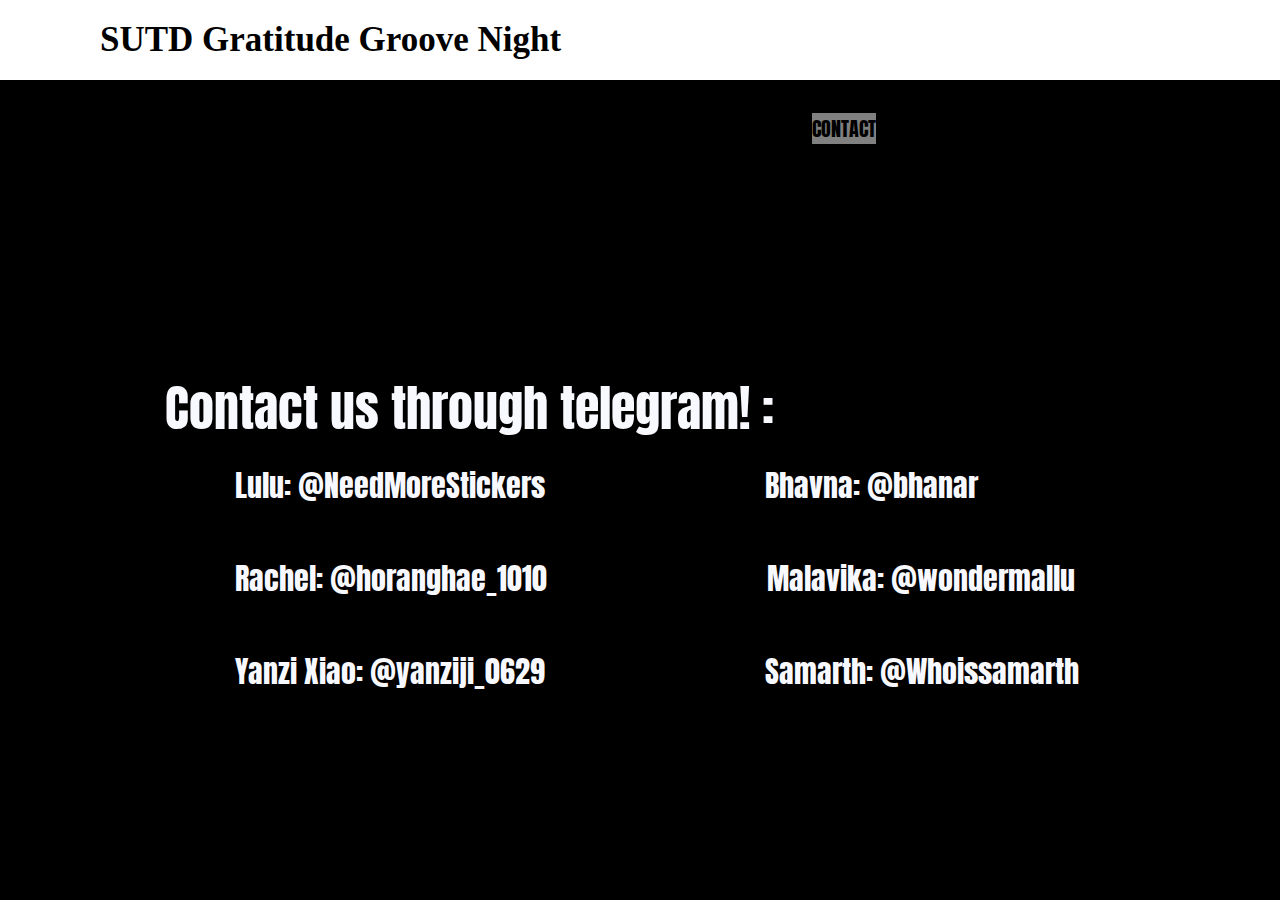
==== contact.html @ cc0b8114 "Add files via upload" ====
<!doctype html>
<html lang="en">
<head>
    <meta charset="utf-8">
    <meta http-equiv="X-UA-Compatible" content="IE=edge">
    <meta name="viewport" content="width=device-width, initial-scale=0.3">

    <title>Gratitude Groove Night</title>
    <link rel="stylesheet" href="css/bootstrap.min.css">
    <link rel="stylesheet" href="css/styles.css">
    <link rel="stylesheet" href="https://fonts.googleapis.com/css?family=Anton">
</head>
  <body>
    <img class="back" src="https://images.pexels.com/photos/1190297/pexels-photo-1190297.jpeg?cs=srgb&dl=pexels-wendy-wei-1190297.jpg&fm=jpg" alt="back" width="1920" height="750">
      <header>
          
          <nav>
              <label class="logo">SUTD Gratitude Groove Night</label>
              <ul>
                  <li><a href="index.html">Home</a></li>
                  <li><a href="about.html">About</a></li>
                  <li><a class="active" href="contact.html">Contact</a></li>
                  <li><a href="make a donation.html">Make a Donation</a></li>
                  <li><a href="https://tinyurl.com/ggnsignup">SIGN UP FOR FREE HERE</a></li>
              </ul>

          </nav>
      </header>

      <div class="container-fluid">
          <section>
              <h3>Contact us through telegram! :</h3>
          </section>
          <div>
              <border-box>
                  <div class="teletext">Lulu: @NeedMoreStickers</div>
                  <div class="teletext">Bhavna: @bhanar</div>
                  <div class="teletext">Rachel: @horanghae_1010</div>
                  <div class="teletext">Malavika: @wondermallu</div>
                  <div class="teletext">Yanzi Xiao: @yanziji_0629</div>
                  <div class="teletext">Samarth: @Whoissamarth</div>
              </border-box>
          </div>
      </div>
      <script src="js/jquery-1.11.3.min.js"></script>
      <script src="js/bootstrap.min.js"></script>
      <script src="js/script.js"></script>
  </body>
</html>
---- css/styles.css ----
#header-nav {
  background-color: white;
  border-radius: 0;
  border: 0;
  height: 55px;
}

#heading {
	float: left;
	position: absolute;
	top: 5px;
	left: 5px;

}

h1 {
	margin: 0px;
	font: bold;

}

#nav-list {
	text-align: center;

}

#p {
	background-color: gray;
	color: white;
	height: 1000px;
}

#collapsable-nav {
	background-color: #0082e6;
	display: block;
}

body {
	font-family: Anton;
	font-size: 300%;
	background-color: black;
	color: ghostwhite;
	
}

* {
	padding: 0;
	margin: 0;
	text-decoration: none;
	list-style: none;
	box-sizing: border-box;
}

nav {
	background:white;
	height: 80px;
	width: 100%
}
label.logo {
	color: black;
	font-size: 35px;
	line-height: 80px;
	padding: 0 100px;
	font-weight: bold;
	font-family: Brush Script MT;
	margin-right: 0px;
}

nav ul{
	float: right;
	margin-right: 20px;
}
nav ul li{
	display: inline-block;
	line-height: 80px;
	margin: 0 5px;
}
nav ul li a{
	color: black;
	font-size: 20px;
	text-transform: uppercase;
	margin-left: 20px;
}

a.active, a:hover {
	background: #808080;
	transition: all .5s;
}

#check{
	display: none;
}



.Donation {
	position: center;
	border-color: black;
	margin-left: 0px;
	margin-top: 270px;
	z-index: -1;
	object-fit: fill;
}


h2 {
	margin-top: 100px;
	margin-left: 300px;
	margin-bottom: 30px;
	font-size: 50px;
	font: bold;

}

h3 {
	margin-top: 300px;
	margin-left: 150px;
	margin-bottom: 30px;
	font-size: 50px;
	font: bold;

}

.texth3 {
	margin-left: 180px;
	margin-bottom: 100px;
	font-size: 25px;
	border: solid;
	border-color: ghostwhite;
	float: left;
	padding: 10px 20px 10px 20px;
	color: ghostwhite;
	
}

.texth4 {
	margin-left: 450px;
	font-size: 25px;
	border: solid;
	border-color: ghostwhite;
	float: left;
	padding: 10px 20px 10px 20px;
	color: ghostwhite;
}

.texth5 {
	margin-left: 600px;
	font-size: 25px;
	border: solid;
	border-color: ghostwhite;
	float: left;
	padding: 10px 20px 10px 20px;
	color: ghostwhite;
}


.back {
	position: absolute;
	z-index: -1;
	-wedkit-mask-image: linear-gradient(black, rgba(0,0,0,0));
	mask-image: linear-gradient(black, rgba(0,0,0,0));
	object-fit: fill;
}


@keyframes slideInLeft {
	from {
		transform: translateX(-300px);
	}

	to {
		transform: translateX(0px);
	}
}

@font-face {
	font-family: amsterdam;
	src:url(amsterdam.ttf);
}

.texth3, h3, .about1, .box1, h4, .abouttext, h2, .code {
	animation-name: slideInLeft;
	animation-duration: 1s;
	animation-timing-function: ease-in;
	animation-delay: 0s;
	animation-iteration-count: 1;
	animation-direction: normal;
	animation-fill-mode: none;
}


.about1 {
	margin-left: 30px;
	
}

.box1 {
	width: 1200px;
	margin: auto;
	margin-top: 40px;
}

h4 {
	font-size: 200%;
}

.abouttext {
	margin-bottom: 50px;
}

.teletext {
	margin-left: 220px;
	margin-bottom: 50px;
	float: left;
}

.code {
	float: right;
	margin-top: 100px;

}
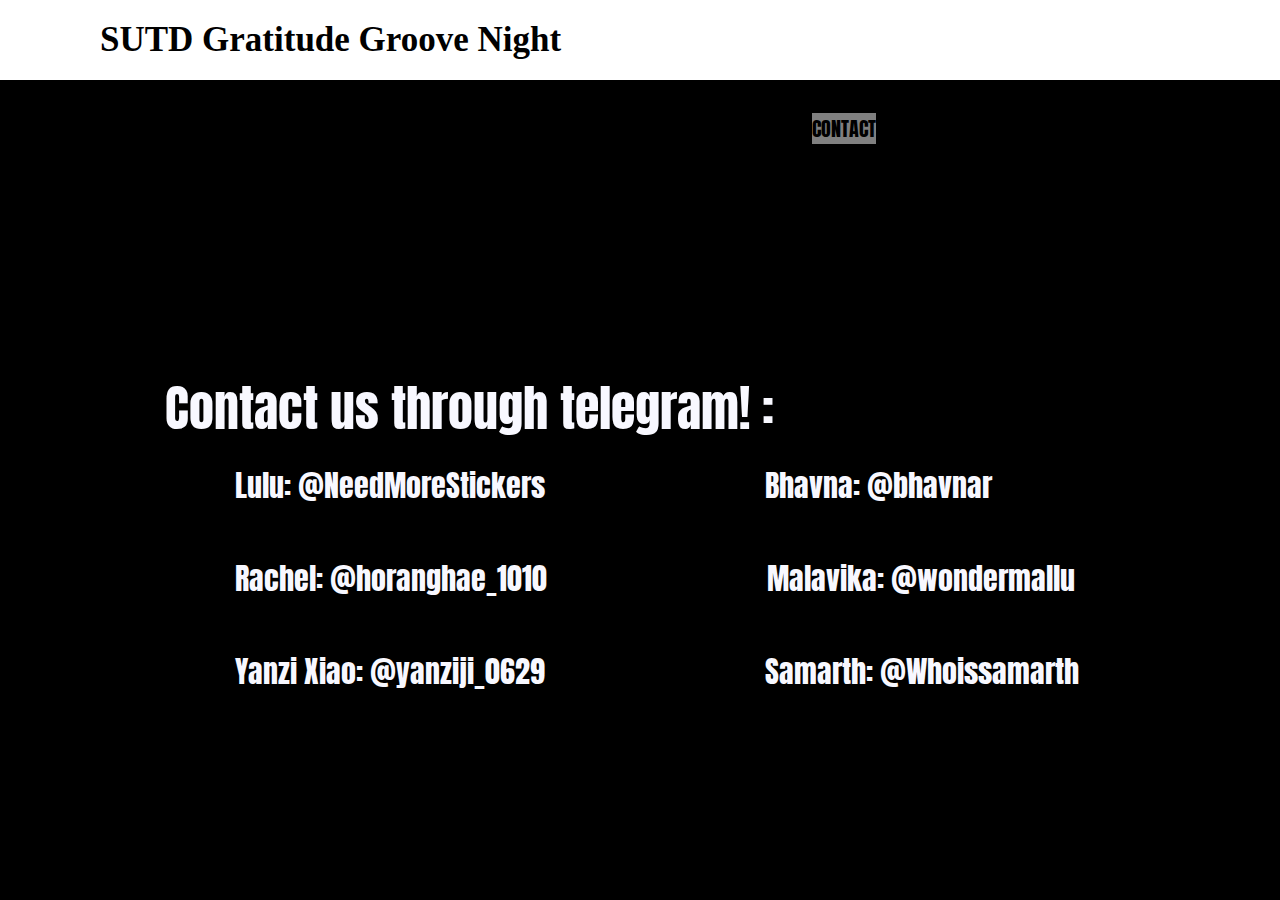
==== commit f44b56af: "Update contact.html" ====
--- a/contact.html
+++ b/contact.html
@@ -34,7 +34,7 @@
           <div>
               <border-box>
                   <div class="teletext">Lulu: @NeedMoreStickers</div>
-                  <div class="teletext">Bhavna: @bhanar</div>
+                  <div class="teletext">Bhavna: @bhavnar</div>
                   <div class="teletext">Rachel: @horanghae_1010</div>
                   <div class="teletext">Malavika: @wondermallu</div>
                   <div class="teletext">Yanzi Xiao: @yanziji_0629</div>
